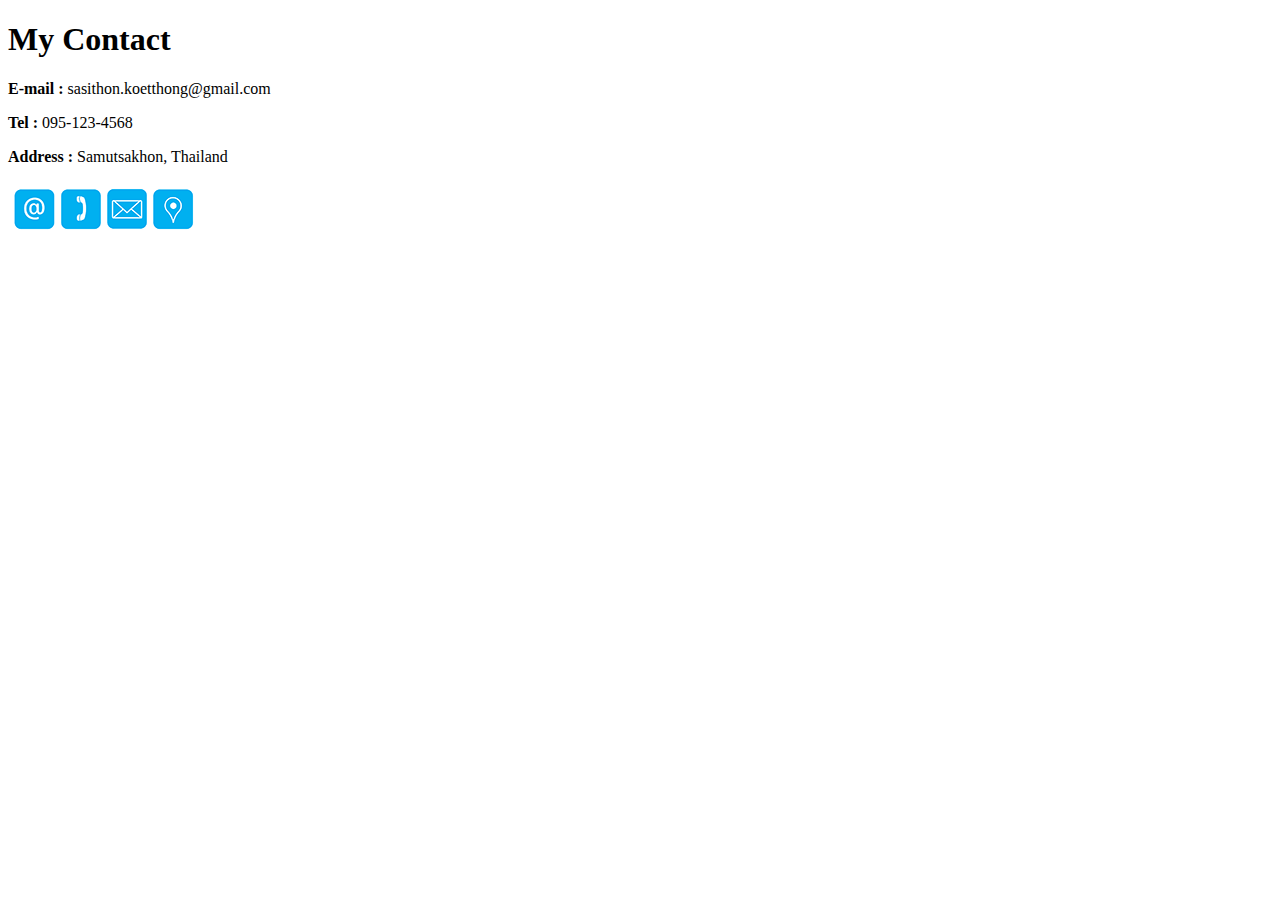
==== contact.html @ d74275a3 "version 1 of resume" ====
<!DOCTYPE html>
<html lang="en" dir="ltr">
  <head>
    <meta charset="utf-8">
    <title>My contact</title>
  </head>
  <body>
    <h1>My Contact</h1>
    <p><strong>E-mail :</strong> sasithon.koetthong@gmail.com</p>
    <p><strong>Tel :</strong> 095-123-4568</p>
    <p><strong>Address :</strong> Samutsakhon, Thailand </p>
    <img src="contact.png" alt="img cobtact">
  </body>
</html>
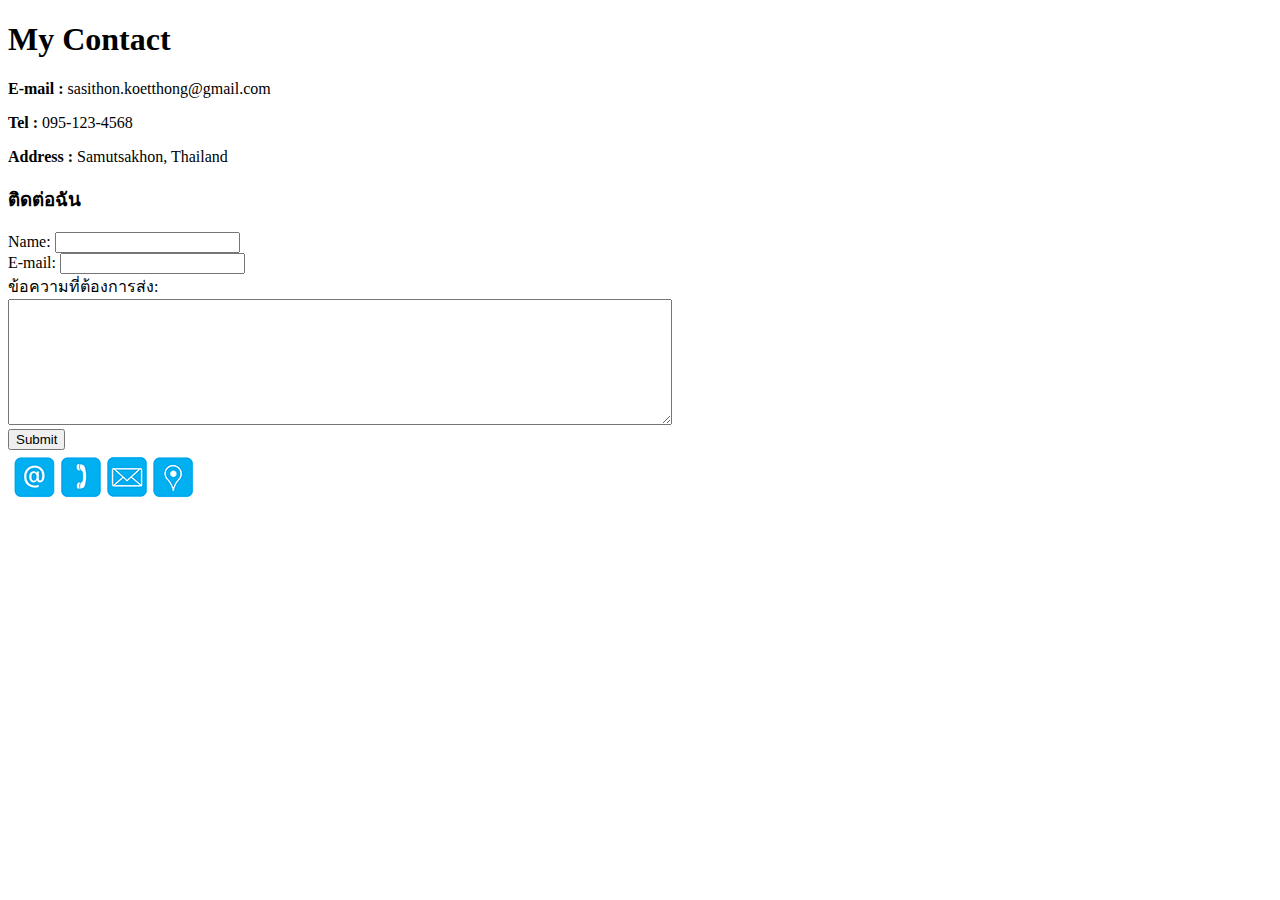
==== commit e81d08f0: "Add files via upload" ====
--- a/contact.html
+++ b/contact.html
@@ -9,6 +9,18 @@
     <p><strong>E-mail :</strong> sasithon.koetthong@gmail.com</p>
     <p><strong>Tel :</strong> 095-123-4568</p>
     <p><strong>Address :</strong> Samutsakhon, Thailand </p>
+
+    <h3>ติดต่อฉัน</h3>
+          <form class="" action="mailto:sasithon.koetthong@gmail.com" method="post" enctype="text/plain">
+            <label>Name:</label>
+            <input type="text" name="name_surname" value=""><br>
+            <label>E-mail:</label>
+            <input type="email" name="email" value=""><br>
+            <label>ข้อความที่ต้องการส่ง:</label><br>
+            <textarea name="message" rows="8" cols="80"></textarea><br>
+            <input type="submit" name="" >
+        </form>
+
     <img src="contact.png" alt="img cobtact">
   </body>
 </html>
